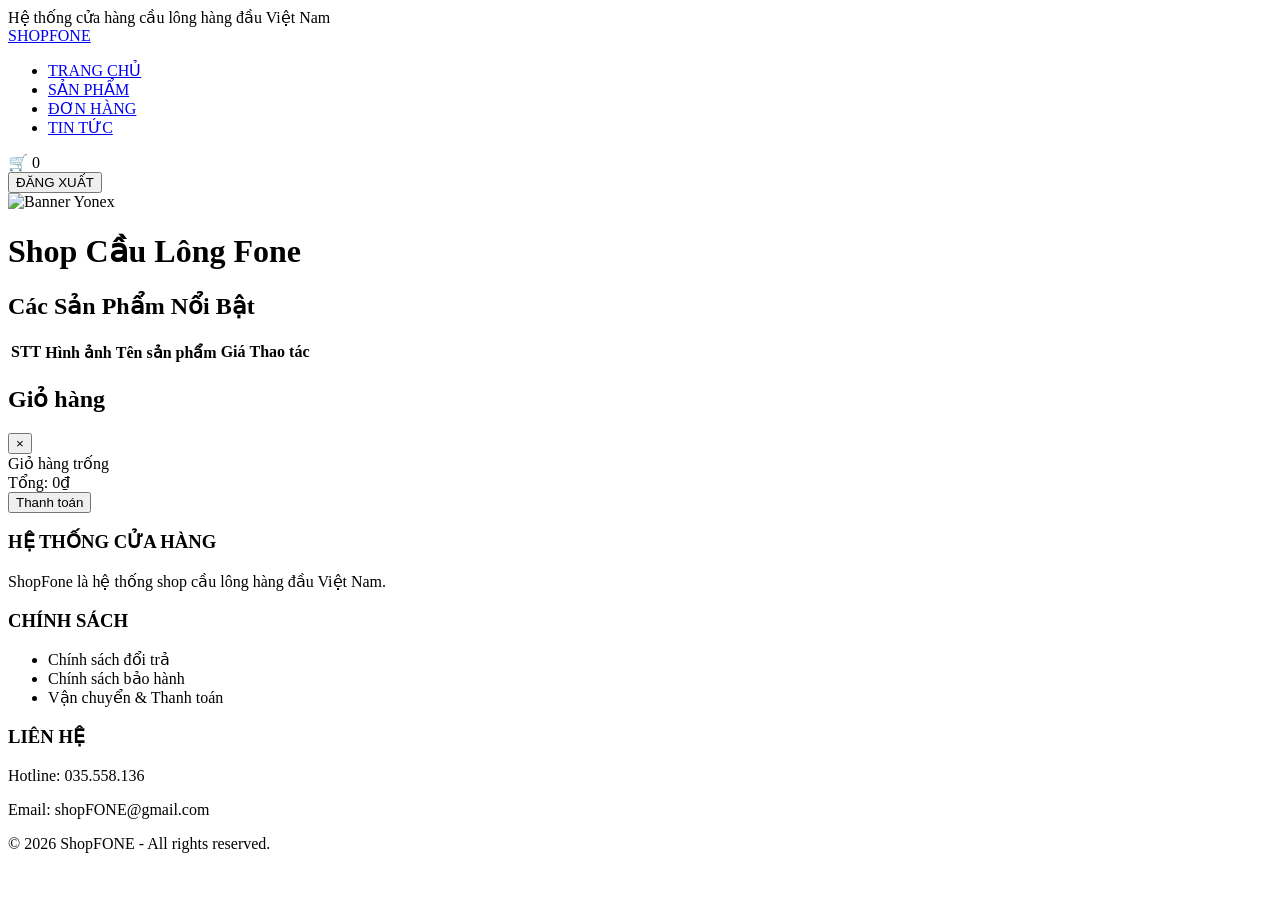
==== index.html @ d989c07e "Add files via upload" ====
<!DOCTYPE html>
<html lang="vi">

<head>
    <meta charset="UTF-8">
    <meta name="viewport" content="width=device-width, initial-scale=1.0">
    <title>Quản lý sản phẩm - ShopVNB</title>
    <link rel="stylesheet" href="./css/index.css">
</head>

<body>
    <header class="vnb-header">
        <div class="vnb-topbar">
            <div class="container-header">
                <span>Hệ thống cửa hàng cầu lông hàng đầu Việt Nam</span>
                <div class="topbar-right">
                </div>
            </div>
        </div>

        <div class="vnb-navbar">
            <div class="container-header">
                <div class="vnb-logo">
                    <a href="#">
                        <span class="logo-text">SHOP<span class="highlight">FONE</span></span>
                    </a>
                </div>

                <nav class="vnb-nav">
                    <ul>
                        <li><a href="#" class="active">TRANG CHỦ</a></li>
                        <li><a href="#">SẢN PHẨM</a></li>
                        <li><a href="#">ĐƠN HÀNG</a></li>
                        <li><a href="#">TIN TỨC</a></li>
                    </ul>
                </nav>
                <span class="cart">
                    🛒
                    <span class="cart-badge" id="cart-count">0</span>
                </span>
                <div class="vnb-auth">
                    <button id="logout-btn" class="vnb-btn-logout">
                        ĐĂNG XUẤT <i class="fas fa-sign-out-alt"></i>
                    </button>
                </div>
            </div>
        </div>
    </header>

    <div class="vnb-banner-flush">
        <img src="https://cdn.shopvnb.com/img/1920x640/uploads/slider/yonex-astrox-99_1757731351.webp"
            alt="Banner Yonex">
    </div>

    <div class="container">
        <div class="header">
            <h1>Shop Cầu Lông Fone</h1>
        </div>
        <h2>Các Sản Phẩm Nổi Bật</h2>

        <div class="table-container">
            <table>
                <thead>
                    <tr>
                        <th>STT</th>
                        <th>Hình ảnh</th>
                        <th>Tên sản phẩm</th>
                        <th>Giá</th>
                        <th>Thao tác</th>
                    </tr>
                </thead>
                <tbody id="product-list">
                </tbody>
            </table>
        </div>
    </div>

    <div class="cart-overlay" id="cart-overlay"></div>
    <div class="cart-modal" id="cart-modal">
        <div class="cart-header">
            <h2>Giỏ hàng</h2>
            <button class="close-cart" id="close-cart">&times;</button>
        </div>
        <div class="cart-items" id="cart-items">
            <div class="empty-cart">Giỏ hàng trống</div>
        </div>
        <div class="cart-total" id="cart-total">
            Tổng: 0₫
        </div>
        <button class="checkout-btn" id="checkout-btn">Thanh toán</button>
    </div>


    <footer class="vnb-footer">
        <div class="footer-content">
            <div class="footer-section">
                <h3>HỆ THỐNG CỬA HÀNG</h3>
                <p>ShopFone là hệ thống shop cầu lông hàng đầu Việt Nam.</p>
            </div>
            <div class="footer-section">
                <h3>CHÍNH SÁCH</h3>
                <ul>
                    <li>Chính sách đổi trả</li>
                    <li>Chính sách bảo hành</li>
                    <li>Vận chuyển & Thanh toán</li>
                </ul>
            </div>
            <div class="footer-section">
                <h3>LIÊN HỆ</h3>
                <p>Hotline: 035.558.136</p>
                <p>Email: shopFONE@gmail.com</p>
            </div>
        </div>
        <div class="footer-bottom">
            &copy; 2026 ShopFONE - All rights reserved.
        </div>
    </footer>

    <script src="https://www.gstatic.com/firebasejs/12.8.0/firebase-app-compat.js"></script>
    <script src="https://www.gstatic.com/firebasejs/12.8.0/firebase-auth-compat.js"></script>
    <script src="https://www.gstatic.com/firebasejs/12.8.0/firebase-firestore-compat.js"></script>
    <script src="./js/configFirebase.js"></script>
    <script>// Xử lý đăng xuất
        document.getElementById("logout-btn").addEventListener("click", function () {
            if (confirm("Bạn có chắc chắn muốn đăng xuất?")) {
                firebase.auth().signOut().then(() => {
                    localStorage.removeItem("user_session");
                    window.location.href = "./login.html";
                }).catch((error) => {
                    console.log("Lỗi đăng xuất:", error.message);
                });
            }
        });

        // Hàm load sản phẩm từ Firestore
        function loadProducts() {
            const tableBody = document.querySelector("#product-list");

            db.collection("products").onSnapshot((querySnapshot) => {
                let htmls = "";
                let index = 1;

                querySnapshot.forEach((doc) => {
                    const product = doc.data();
                    const productId = doc.id;
                    // FIX: Bọc button vào trong thẻ <td> để đúng cấu trúc bảng/grid
                    htmls += `
                        <tr>
                            <td>${index++}</td>
                            <td><img src="${product.imageUrl || 'https://via.placeholder.com/150'}" alt="product"></td>
                            <td>${product.name}</td>
                            <td>${Number(product.price).toLocaleString('vi-VN')}₫</td>
                            <td>
                                <button class="add-to-cart-btn" onclick="addToCart('${productId}', '${product.name}', ${product.price}, '${product.imageUrl}')">
                                    Thêm vào giỏ
                                </button>
                            </td>
                        </tr>
                    `;
                });
                tableBody.innerHTML = htmls;
            }, (error) => {
                console.error("Lỗi:", error);
                tableBody.innerHTML = '<tr><td colspan="5">Lỗi khi tải dữ liệu</td></tr>';
            });
        }

        // Chạy hàm load khi trang web tải xong
        loadProducts();

        // Giỏ hàng
        let cart = JSON.parse(localStorage.getItem('cart')) || [];

        // Thêm sản phẩm vào giỏ
        function addToCart(id, name, price, imageUrl) {
            const existingItem = cart.find(item => item.id === id);

            if (existingItem) {
                existingItem.quantity++;
            } else {
                cart.push({
                    id: id,
                    name: name,
                    price: price,
                    imageUrl: imageUrl,
                    quantity: 1
                });
            }

            localStorage.setItem('cart', JSON.stringify(cart));
            updateCartCount();
            alert('Đã thêm sản phẩm vào giỏ hàng!');
        }

        // Xóa sản phẩm khỏi giỏ
        function removeFromCart(id) {
            cart = cart.filter(item => item.id !== id);
            localStorage.setItem('cart', JSON.stringify(cart));
            updateCartCount();
            displayCart();
        }

        // Cập nhật số lượng hiển thị trên icon giỏ hàng
        function updateCartCount() {
            const totalItems = cart.reduce((sum, item) => sum + item.quantity, 0);
            document.getElementById('cart-count').textContent = totalItems;
        }

        // Hiển thị danh sách trong Modal giỏ hàng
        function displayCart() {
            const cartItemsDiv = document.getElementById('cart-items');
            const cartTotalDiv = document.getElementById('cart-total');

            if (cart.length === 0) {
                cartItemsDiv.innerHTML = '<div class="empty-cart">Giỏ hàng trống</div>';
                cartTotalDiv.innerHTML = 'Tổng: 0₫';
                return;
            }

            let htmls = '';
            let total = 0;

            cart.forEach(item => {
                const itemTotal = item.price * item.quantity;
                total += itemTotal;

                htmls += `
                    <div class="cart-item">
                        <img src="${item.imageUrl}" alt="${item.name}">
                        <div class="cart-item-info">
                            <div class="cart-item-name"><strong>${item.name}</strong></div>
                            <div class="cart-item-price">${item.price.toLocaleString('vi-VN')}₫ x ${item.quantity}</div>
                            <button class="remove-item" onclick="removeFromCart('${item.id}')" style="color:red; border:none; background:none; cursor:pointer; font-size:12px;">Xóa</button>
                        </div>
                    </div>
                `;
            });

            cartItemsDiv.innerHTML = htmls;
            cartTotalDiv.innerHTML = `Tổng: ${total.toLocaleString('vi-VN')}₫`;
        }

        // Sự kiện Mở/Đóng giỏ hàng
        document.querySelector('.cart').addEventListener('click', function () {
            document.getElementById('cart-modal').classList.add('active');
            document.getElementById('cart-overlay').classList.add('active');
            displayCart();
        });

        const closeCartElements = [document.getElementById('close-cart'), document.getElementById('cart-overlay')];
        closeCartElements.forEach(el => {
            el.addEventListener('click', function () {
                document.getElementById('cart-modal').classList.remove('active');
                document.getElementById('cart-overlay').classList.remove('active');
            });
        });

        // Nút thanh toán
        document.getElementById('checkout-btn').addEventListener('click', function () {
            if (cart.length === 0) {
                alert('Giỏ hàng trống!');
                return;
            }
            // Lưu đơn hàng vào Firebase
            placeOrder();

        });

        // Cập nhật số lượng ban đầu
        updateCartCount();

        // Hàm đặt hàng và lưu vào Firebase
        function placeOrder() {
            // Kiểm tra user session trong localStorage
            const userSessionStr = localStorage.getItem('user_session');

            if (!userSessionStr) {
                alert('Vui lòng đăng nhập để đặt hàng!');
                window.location.href = './login.html';
                return;
            }

            // Parse user session
            const userSession = JSON.parse(userSessionStr);

            // Kiểm tra xem session có hết hạn chưa
            const currentTime = new Date().getTime();
            if (currentTime > userSession.expiry) {
                alert('Phiên đăng nhập đã hết hạn. Vui lòng đăng nhập lại!');
                localStorage.removeItem('user_session');
                window.location.href = './login.html';
                return;
            }

            // Lấy thông tin người dùng từ session
            const user = userSession.user;

            // Tính tổng tiền
            const total = cart.reduce((sum, item) => sum + (item.price * item.quantity), 0);

            // Tạo đối tượng đơn hàng
            const order = {
                userId: user.uid,
                userEmail: user.email,
                userName: user.displayName || user.email,
                products: cart.map(item => ({
                    productId: item.id,
                    productName: item.name,
                    price: item.price,
                    quantity: item.quantity,
                    imageUrl: item.imageUrl,
                    subtotal: item.price * item.quantity
                })),
                totalAmount: total,
                orderDate: firebase.firestore.FieldValue.serverTimestamp(),
                status: 'Đang xử lý',
                createdAt: new Date().toISOString()
            };

            // Lưu vào Firestore
            db.collection('orders')
                .add(order)
                .then((docRef) => {
                    console.log('Đơn hàng đã được tạo với ID:', docRef.id);

                    // Xóa giỏ hàng
                    cart = [];
                    localStorage.removeItem('cart');

                    // Cập nhật giao diện
                    updateCartCount();
                    displayCart();

                    // Đóng modal giỏ hàng
                    document.getElementById('cart-modal').classList.remove('active');
                    document.getElementById('cart-overlay').classList.remove('active');

                    // Thông báo thành công
                    alert(`Đặt hàng thành công!\nMã đơn hàng: ${docRef.id}\nTổng tiền: ${total.toLocaleString('vi-VN')}₫`);
                })
                .catch((error) => {
                    console.error('Lỗi khi tạo đơn hàng:', error);
                    alert('Có lỗi xảy ra khi đặt hàng. Vui lòng thử lại!');
                });
        }
    </script>
</body>

</html>
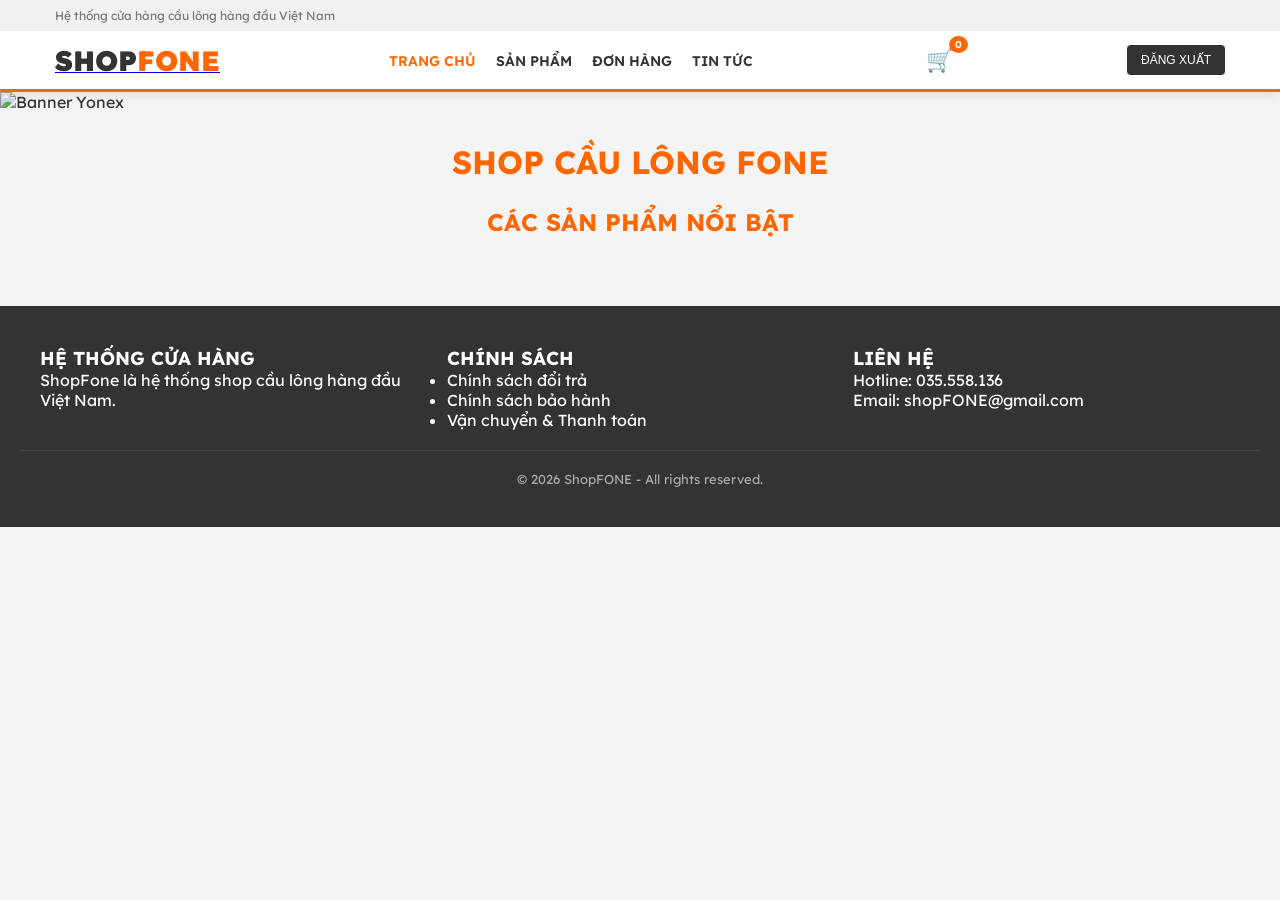
==== commit 04a2ce0b: "Update index.html" ====
--- a/index.html
+++ b/index.html
@@ -344,6 +344,25 @@
                 });
         }
     </script>
+    <script>
+  (function (w, d, s, o, f, js, fjs) {
+    w["botsonic_widget"] = o;
+    w[o] =
+      w[o] ||
+      function () {
+        (w[o].q = w[o].q || []).push(arguments);
+      };
+    (js = d.createElement(s)), (fjs = d.getElementsByTagName(s)[0]);
+    js.id = o;
+    js.src = f;
+    js.async = 1;
+    fjs.parentNode.insertBefore(js, fjs);
+  })(window, document, "script", "Botsonic", "https://widget.botsonic.com/CDN/botsonic.min.js");
+  Botsonic("init", {
+    serviceBaseUrl: "https://api-bot.writesonic.com",
+    token: "3034fcd0-46d9-43a3-9289-3c5cf201efe1",
+  });
+</script>
 </body>
 
-</html>+</html>
--- a/css/index.css
+++ b/css/index.css
@@ -0,0 +1,376 @@
+/* ================= RESET & CẤU HÌNH CHUNG ================= */
+@import url('https://fonts.googleapis.com/css2?family=Lexend+Deca:wght@300;400;500;700&display=swap');
+
+*{
+    margin: 0;
+    padding: 0;
+    box-sizing: border-box;
+}
+
+:root{
+    --vnb-orange: #ff6600;
+    --vnb-dark: #333;
+    --vnb-bg-gray: #f4f4f4;
+    --vnb-white: #fff;
+    --vnb-shadow: 0 2px 10px rgba(0,0,0,0.1);
+}
+
+body{
+    font-family: 'Lexend Deca', sans-serif;
+    background: var(--vnb-bg-gray);
+    color: #333;
+}
+
+/* ================= HEADER ================= */
+.vnb-header{
+    width: 100%;
+    background: white;
+    box-shadow: var(--vnb-shadow);
+    position: sticky;
+    top: 0;
+    z-index: 100;
+}
+
+.vnb-topbar{
+    background: #f1f1f1;
+    padding: 8px 0;
+    font-size: 12px;
+    color: #777;
+}
+
+.container-header{
+    max-width: 1200px;
+    margin: auto;
+    display: flex;
+    justify-content: space-between;
+    align-items: center;
+    padding: 0 15px;
+}
+
+.vnb-navbar{
+    padding: 10px 0;
+    border-bottom: 3px solid var(--vnb-orange);
+}
+
+.logo-text{
+    font-size: 28px;
+    font-weight: 900;
+    color: #333;
+    text-decoration: none;
+}
+
+.logo-text .highlight{
+    color: var(--vnb-orange);
+}
+
+.vnb-nav ul{
+    list-style: none;
+    display: flex;
+    gap: 20px;
+}
+
+.vnb-nav ul li a{
+    text-decoration: none;
+    color: #333;
+    font-weight: 600;
+    font-size: 14px;
+    transition: 0.3s;
+}
+
+.vnb-nav ul li a:hover, .vnb-nav ul li a.active{
+    color: var(--vnb-orange);
+}
+
+/* Icon Giỏ Hàng */
+.cart {
+    position: relative;
+    cursor: pointer;
+    font-size: 22px;
+    padding: 5px;
+}
+
+.cart-badge {
+    position: absolute;
+    top: -5px;
+    right: -10px;
+    background: var(--vnb-orange);
+    color: white;
+    font-size: 10px;
+    padding: 2px 6px;
+    border-radius: 50%;
+    font-weight: bold;
+}
+
+.vnb-btn-logout{
+    background: #333;
+    color: white;
+    border: none;
+    padding: 8px 14px;
+    border-radius: 4px;
+    cursor: pointer;
+    font-size: 12px;
+}
+
+/* ================= BANNER ================= */
+.vnb-banner-flush img{
+    width: 100%;
+    height: auto;
+    display: block;
+}
+
+/* ================= DANH SÁCH SẢN PHẨM (GRID) ================= */
+.container{
+    max-width: 1200px;
+    margin: 30px auto;
+    padding: 0 15px;
+}
+
+h1, h2{
+    text-align: center;
+    color: var(--vnb-orange);
+    margin-bottom: 25px;
+    text-transform: uppercase;
+}
+
+#product-list {
+    display: grid;
+    grid-template-columns: repeat(4, 1fr); 
+    gap: 25px;
+    width: 100%;
+}
+
+/* Thẻ TR đóng vai trò là Card */
+tr {
+    display: flex;
+    flex-direction: column;
+    background: white;
+    border: 1px solid #eee;
+    padding: 15px;
+    border-radius: 12px;
+    transition: 0.3s ease;
+    height: 100%;
+    position: relative;
+}
+
+tr:hover {
+    transform: translateY(-8px);
+    box-shadow: 0 10px 20px rgba(0,0,0,0.1);
+}
+
+thead, td:nth-child(1) { display: none; } /* Ẩn STT và Header bảng */
+
+/* Hình ảnh sản phẩm */
+td:nth-child(2) {
+    height: 200px;
+    display: flex;
+    justify-content: center;
+    align-items: center;
+    margin-bottom: 15px;
+}
+
+td img {
+    max-height: 100%;
+    max-width: 100%;
+    object-fit: contain;
+}
+
+/* Tên sản phẩm */
+td:nth-child(3) {
+    text-align: center;
+    font-size: 15px;
+    font-weight: 600;
+    min-height: 45px;
+    margin-bottom: 10px;
+    color: #333;
+    display: -webkit-box;
+    -webkit-line-clamp: 2;
+    -webkit-box-orient: vertical;
+    overflow: hidden;
+}
+
+/* Giá tiền */
+td:nth-child(4) {
+    color: var(--vnb-orange);
+    font-weight: 800;
+    text-align: center;
+    font-size: 18px;
+    margin-bottom: 15px;
+}
+
+/* Nút bấm */
+td:nth-child(5) {
+    margin-top: auto;
+    text-align: center;
+}
+
+.add-to-cart-btn {
+    width: 100%;
+    padding: 10px;
+    border: none;
+    border-radius: 6px;
+    background: var(--vnb-orange);
+    color: white;
+    font-weight: bold;
+    cursor: pointer;
+    transition: 0.2s;
+}
+
+.add-to-cart-btn:hover {
+    background: #e65c00;
+}
+
+/* ================= GIỎ HÀNG (MODAL) - CẬP NHẬT MỚI ================= */
+.cart-overlay {
+    position: fixed;
+    top: 0;
+    left: 0;
+    width: 100%;
+    height: 100%;
+    background: rgba(0,0,0,0.6);
+    display: none;
+    z-index: 999;
+}
+
+.cart-overlay.active {
+    display: block;
+}
+
+.cart-modal {
+    position: fixed;
+    top: 0;
+    right: -450px; /* Ẩn bên phải */
+    width: 400px;
+    max-width: 90%;
+    height: 100%;
+    background: white;
+    z-index: 1000;
+    transition: 0.4s cubic-bezier(0.25, 0.46, 0.45, 0.94);
+    display: flex;
+    flex-direction: column;
+    box-shadow: -5px 0 15px rgba(0,0,0,0.1);
+}
+
+.cart-modal.active {
+    right: 0;
+}
+
+/* Header giỏ hàng */
+.cart-header {
+    padding: 20px;
+    background: var(--vnb-dark);
+    color: white;
+    display: flex;
+    justify-content: space-between;
+    align-items: center;
+}
+
+.cart-header h2 {
+    margin: 0;
+    font-size: 18px;
+    color: white;
+}
+
+.close-cart {
+    background: none;
+    border: none;
+    color: white;
+    font-size: 30px;
+    cursor: pointer;
+}
+
+/* Danh sách Item trong giỏ */
+.cart-items {
+    flex: 1;
+    overflow-y: auto;
+    padding: 15px;
+}
+
+.cart-item {
+    display: flex;
+    align-items: center;
+    gap: 15px;
+    padding: 15px 0;
+    border-bottom: 1px solid #eee;
+}
+
+.cart-item img {
+    width: 70px;
+    height: 70px;
+    object-fit: cover;
+    border-radius: 4px;
+}
+
+.cart-item-info {
+    flex: 1;
+}
+
+.cart-item-name {
+    font-weight: 600;
+    font-size: 14px;
+    margin-bottom: 5px;
+}
+
+.cart-item-price {
+    color: var(--vnb-orange);
+    font-weight: bold;
+}
+
+.remove-item {
+    background: none;
+    border: none;
+    color: #ff4d4d;
+    cursor: pointer;
+    font-size: 12px;
+    text-decoration: underline;
+    margin-top: 5px;
+}
+
+.empty-cart {
+    text-align: center;
+    padding: 50px 20px;
+    color: #999;
+}
+
+/* Footer giỏ hàng */
+.cart-total {
+    padding: 20px;
+    background: #f9f9f9;
+    font-size: 18px;
+    font-weight: bold;
+    display: flex;
+    justify-content: space-between;
+}
+
+.checkout-btn {
+    width: 100%;
+    padding: 15px;
+    background: var(--vnb-orange);
+    color: white;
+    border: none;
+    font-size: 16px;
+    font-weight: bold;
+    cursor: pointer;
+    transition: 0.3s;
+}
+
+.checkout-btn:hover {
+    background: #333;
+}
+
+/* ================= FOOTER ================= */
+.vnb-footer{ background:#333; color:white; padding:40px 20px; margin-top:40px; }
+.footer-content{ max-width:1200px; margin:auto; display:grid; grid-template-columns:repeat(3,1fr); gap:20px; }
+.footer-bottom { text-align: center; padding-top: 20px; margin-top: 20px; border-top: 1px solid #444; font-size: 13px; color: #aaa; }
+
+/* ================= RESPONSIVE ================= */
+@media(max-width:1024px){ 
+    #product-list { grid-template-columns: repeat(3, 1fr); } 
+}
+@media(max-width:768px){ 
+    #product-list { grid-template-columns: repeat(2, 1fr); }
+    .cart-modal { width: 100%; right: -100%; }
+}
+@media(max-width:480px){ 
+    #product-list { grid-template-columns: 1fr; } 
+    .footer-content { grid-template-columns: 1fr; }
+}
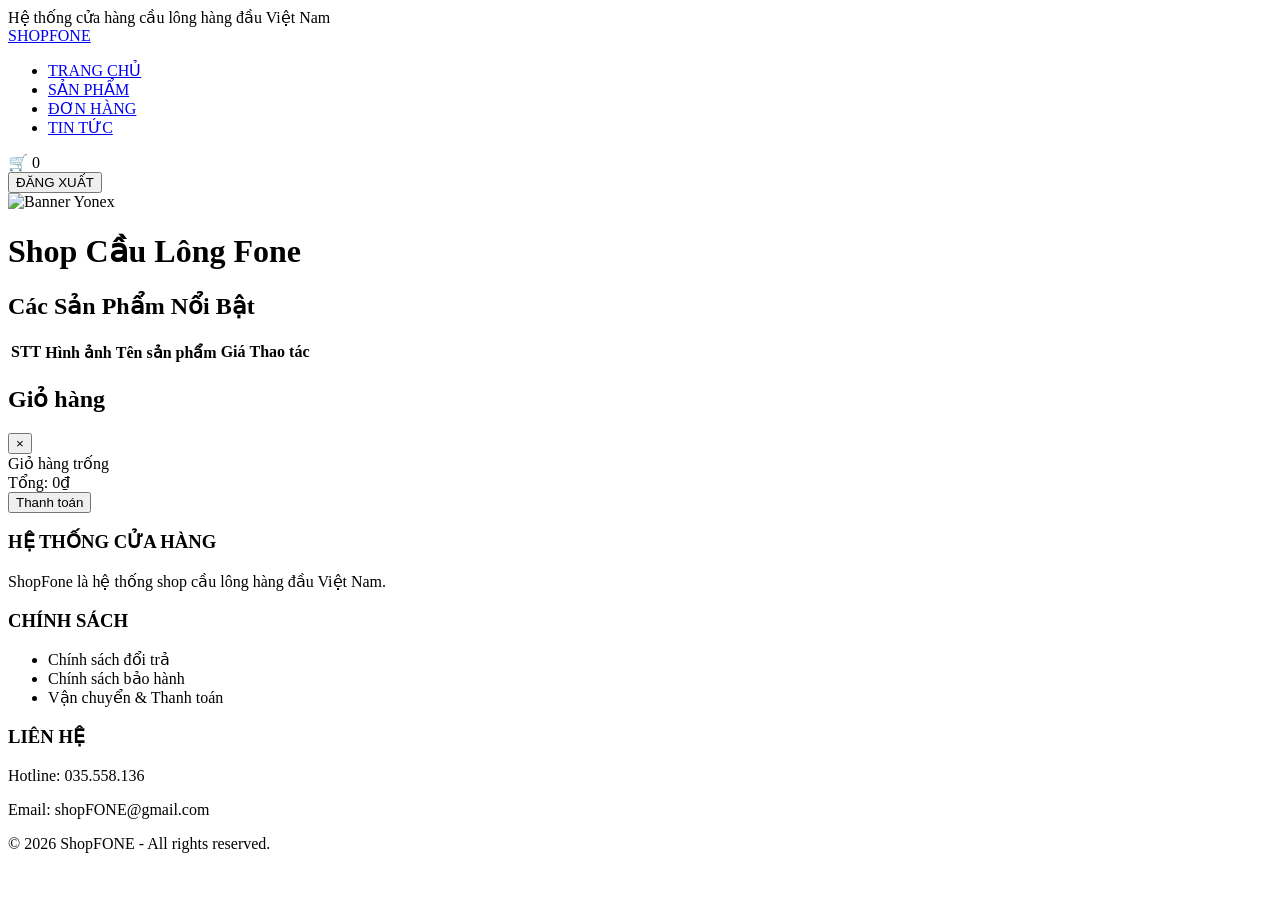
==== commit 6054d379: "Add files via upload" ====
--- a/index.html
+++ b/index.html
@@ -344,25 +344,6 @@
                 });
         }
     </script>
-    <script>
-  (function (w, d, s, o, f, js, fjs) {
-    w["botsonic_widget"] = o;
-    w[o] =
-      w[o] ||
-      function () {
-        (w[o].q = w[o].q || []).push(arguments);
-      };
-    (js = d.createElement(s)), (fjs = d.getElementsByTagName(s)[0]);
-    js.id = o;
-    js.src = f;
-    js.async = 1;
-    fjs.parentNode.insertBefore(js, fjs);
-  })(window, document, "script", "Botsonic", "https://widget.botsonic.com/CDN/botsonic.min.js");
-  Botsonic("init", {
-    serviceBaseUrl: "https://api-bot.writesonic.com",
-    token: "3034fcd0-46d9-43a3-9289-3c5cf201efe1",
-  });
-</script>
 </body>
 
-</html>
+</html>
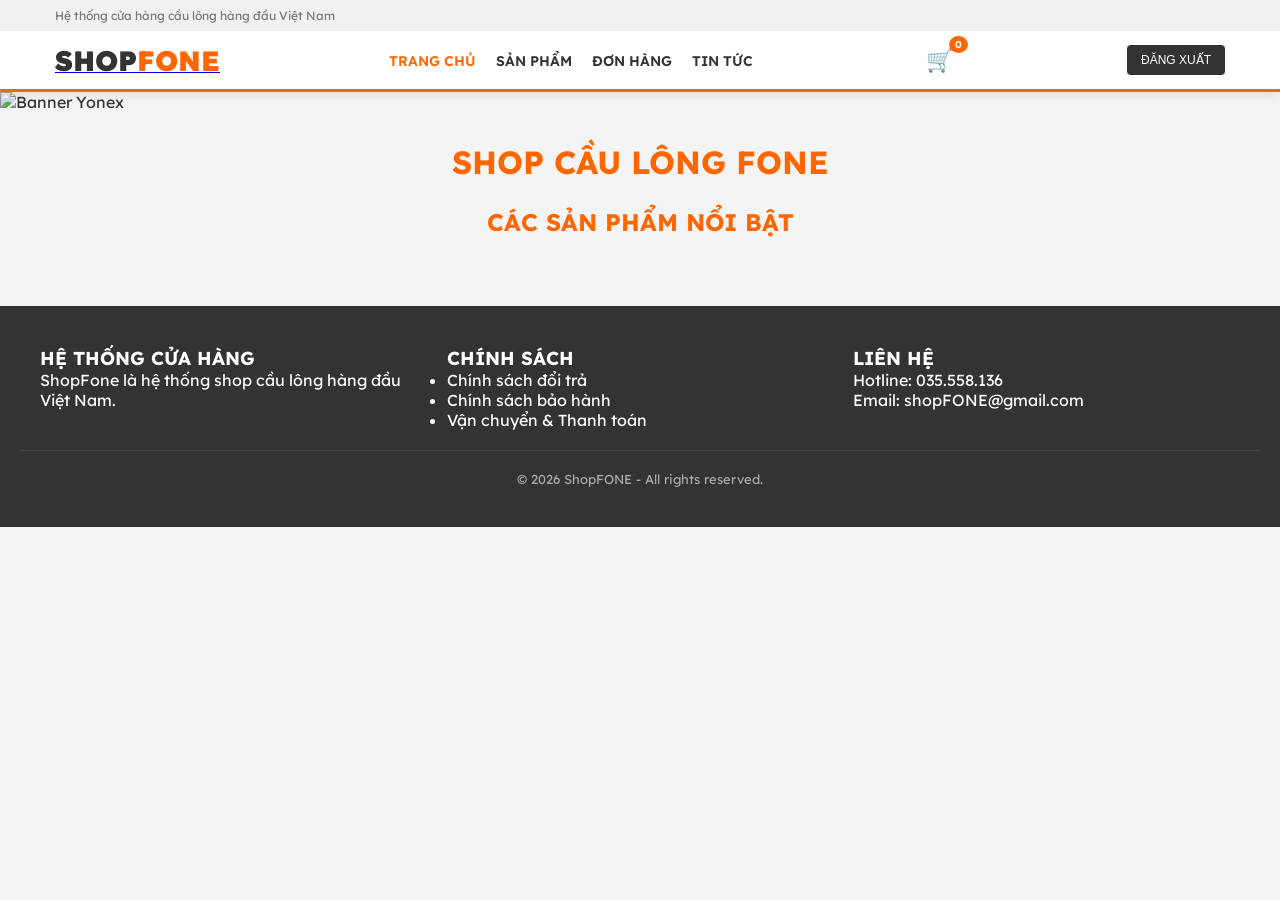
==== commit 6839b640: "Update index.html" ====
--- a/index.html
+++ b/index.html
@@ -117,233 +117,288 @@
     </footer>
 
     <script src="https://www.gstatic.com/firebasejs/12.8.0/firebase-app-compat.js"></script>
-    <script src="https://www.gstatic.com/firebasejs/12.8.0/firebase-auth-compat.js"></script>
-    <script src="https://www.gstatic.com/firebasejs/12.8.0/firebase-firestore-compat.js"></script>
-    <script src="./js/configFirebase.js"></script>
-    <script>// Xử lý đăng xuất
-        document.getElementById("logout-btn").addEventListener("click", function () {
-            if (confirm("Bạn có chắc chắn muốn đăng xuất?")) {
-                firebase.auth().signOut().then(() => {
-                    localStorage.removeItem("user_session");
-                    window.location.href = "./login.html";
-                }).catch((error) => {
-                    console.log("Lỗi đăng xuất:", error.message);
-                });
-            }
-        });
-
-        // Hàm load sản phẩm từ Firestore
-        function loadProducts() {
-            const tableBody = document.querySelector("#product-list");
-
-            db.collection("products").onSnapshot((querySnapshot) => {
-                let htmls = "";
-                let index = 1;
-
-                querySnapshot.forEach((doc) => {
-                    const product = doc.data();
-                    const productId = doc.id;
-                    // FIX: Bọc button vào trong thẻ <td> để đúng cấu trúc bảng/grid
-                    htmls += `
-                        <tr>
-                            <td>${index++}</td>
-                            <td><img src="${product.imageUrl || 'https://via.placeholder.com/150'}" alt="product"></td>
-                            <td>${product.name}</td>
-                            <td>${Number(product.price).toLocaleString('vi-VN')}₫</td>
-                            <td>
-                                <button class="add-to-cart-btn" onclick="addToCart('${productId}', '${product.name}', ${product.price}, '${product.imageUrl}')">
-                                    Thêm vào giỏ
-                                </button>
-                            </td>
-                        </tr>
-                    `;
-                });
-                tableBody.innerHTML = htmls;
-            }, (error) => {
-                console.error("Lỗi:", error);
-                tableBody.innerHTML = '<tr><td colspan="5">Lỗi khi tải dữ liệu</td></tr>';
+<script src="https://www.gstatic.com/firebasejs/12.8.0/firebase-auth-compat.js"></script>
+<script src="https://www.gstatic.com/firebasejs/12.8.0/firebase-firestore-compat.js"></script>
+<script src="./js/configFirebase.js"></script>
+
+<script>
+    // Xử lý đăng xuất
+    document.getElementById("logout-btn").addEventListener("click", function () {
+        if (confirm("Bạn có chắc chắn muốn đăng xuất?")) {
+            firebase.auth().signOut().then(() => {
+                localStorage.removeItem("user_session");
+                window.location.href = "./login.html";
+            }).catch((error) => {
+                console.log("Lỗi đăng xuất:", error.message);
             });
         }
-
-        // Chạy hàm load khi trang web tải xong
-        loadProducts();
-
-        // Giỏ hàng
-        let cart = JSON.parse(localStorage.getItem('cart')) || [];
-
-        // Thêm sản phẩm vào giỏ
-        function addToCart(id, name, price, imageUrl) {
-            const existingItem = cart.find(item => item.id === id);
-
-            if (existingItem) {
-                existingItem.quantity++;
-            } else {
-                cart.push({
-                    id: id,
-                    name: name,
-                    price: price,
-                    imageUrl: imageUrl,
-                    quantity: 1
-                });
+    });
+
+    // Hàm load sản phẩm từ Firestore
+    function loadProducts() {
+        const tableBody = document.querySelector("#product-list");
+
+        db.collection("products").onSnapshot((querySnapshot) => {
+            let htmls = "";
+            let index = 1;
+
+            querySnapshot.forEach((doc) => {
+                const product = doc.data();
+                const productId = doc.id;
+
+                htmls += `
+                    <tr>
+                        <td>${index++}</td>
+                        <td>
+                            <img src="${product.imageUrl || 'https://via.placeholder.com/150'}" alt="product">
+                        </td>
+                        <td>${product.name}</td>
+                        <td>${Number(product.price).toLocaleString('vi-VN')}₫</td>
+                        <td>
+                            <button 
+                                class="add-to-cart-btn" 
+                                onclick="addToCart('${productId}', '${product.name}', ${product.price}, '${product.imageUrl}')"
+                            >
+                                Thêm vào giỏ
+                            </button>
+                        </td>
+                    </tr>
+                `;
+            });
+
+            tableBody.innerHTML = htmls;
+
+        }, (error) => {
+            console.error("Lỗi:", error);
+
+            tableBody.innerHTML = `
+                <tr>
+                    <td colspan="5">Lỗi khi tải dữ liệu</td>
+                </tr>
+            `;
+        });
+    }
+
+    // Chạy hàm load khi trang web tải xong
+    loadProducts();
+
+    // Giỏ hàng
+    let cart = JSON.parse(localStorage.getItem('cart')) || [];
+
+    // Thêm sản phẩm vào giỏ
+    function addToCart(id, name, price, imageUrl) {
+
+        const existingItem = cart.find(item => item.id === id);
+
+        if (existingItem) {
+            existingItem.quantity++;
+        } else {
+
+            cart.push({
+                id: id,
+                name: name,
+                price: price,
+                imageUrl: imageUrl,
+                quantity: 1
+            });
+        }
+
+        localStorage.setItem('cart', JSON.stringify(cart));
+
+        updateCartCount();
+
+        alert('Đã thêm sản phẩm vào giỏ hàng!');
+    }
+
+    // Xóa sản phẩm khỏi giỏ
+    function removeFromCart(id) {
+
+        cart = cart.filter(item => item.id !== id);
+
+        localStorage.setItem('cart', JSON.stringify(cart));
+
+        updateCartCount();
+
+        displayCart();
+    }
+
+    // Cập nhật số lượng hiển thị trên icon giỏ hàng
+    function updateCartCount() {
+
+        const totalItems = cart.reduce((sum, item) => {
+            return sum + item.quantity;
+        }, 0);
+
+        document.getElementById('cart-count').textContent = totalItems;
+    }
+
+    // Hiển thị danh sách trong Modal giỏ hàng
+    function displayCart() {
+
+        const cartItemsDiv = document.getElementById('cart-items');
+
+        const cartTotalDiv = document.getElementById('cart-total');
+
+        if (cart.length === 0) {
+
+            cartItemsDiv.innerHTML = `
+                <div class="empty-cart">
+                    Giỏ hàng trống
+                </div>
+            `;
+
+            cartTotalDiv.innerHTML = 'Tổng: 0₫';
+
+            return;
+        }
+
+        let htmls = '';
+        let total = 0;
+
+        cart.forEach(item => {
+
+            const itemTotal = item.price * item.quantity;
+
+            total += itemTotal;
+
+            htmls += `
+                <div class="cart-item">
+
+                    <img src="${item.imageUrl}" alt="${item.name}">
+
+                    <div class="cart-item-info">
+
+                        <div class="cart-item-name">
+                            <strong>${item.name}</strong>
+                        </div>
+
+                        <div class="cart-item-price">
+                            ${item.price.toLocaleString('vi-VN')}₫ x ${item.quantity}
+                        </div>
+
+                        <button 
+                            class="remove-item"
+                            onclick="removeFromCart('${item.id}')"
+                            style="
+                                color:red;
+                                border:none;
+                                background:none;
+                                cursor:pointer;
+                                font-size:12px;
+                            "
+                        >
+                            Xóa
+                        </button>
+
+                    </div>
+                </div>
+            `;
+        });
+
+        cartItemsDiv.innerHTML = htmls;
+
+        cartTotalDiv.innerHTML = `
+            Tổng: ${total.toLocaleString('vi-VN')}₫
+        `;
+    }
+
+    // Sự kiện Mở/Đóng giỏ hàng
+    document.querySelector('.cart').addEventListener('click', function () {
+
+        document.getElementById('cart-modal').classList.add('active');
+
+        document.getElementById('cart-overlay').classList.add('active');
+
+        displayCart();
+    });
+
+    const closeCartElements = [
+        document.getElementById('close-cart'),
+        document.getElementById('cart-overlay')
+    ];
+
+    closeCartElements.forEach(el => {
+
+        el.addEventListener('click', function () {
+
+            document.getElementById('cart-modal').classList.remove('active');
+
+            document.getElementById('cart-overlay').classList.remove('active');
+        });
+    });
+
+    // Nút thanh toán
+    document.getElementById('checkout-btn')
+        .addEventListener('click', function () {
+
+            if (cart.length === 0) {
+
+                alert('Giỏ hàng trống!');
+
+                return;
             }
 
-            localStorage.setItem('cart', JSON.stringify(cart));
-            updateCartCount();
-            alert('Đã thêm sản phẩm vào giỏ hàng!');
-        }
-
-        // Xóa sản phẩm khỏi giỏ
-        function removeFromCart(id) {
-            cart = cart.filter(item => item.id !== id);
-            localStorage.setItem('cart', JSON.stringify(cart));
+            // Lưu đơn hàng vào Firebase
+            placeOrder();
+        });
+
+    // Cập nhật số lượng ban đầu
+    updateCartCount();
+
+    // Hàm đặt hàng và lưu vào Firebase
+    function placeOrder() {
+    const userSessionStr = localStorage.getItem('user_session');
+
+    if (!userSessionStr) {
+        alert('Vui lòng đăng nhập để đặt hàng!');
+        window.location.href = './login.html';
+        return;
+    }
+
+    const userSession = JSON.parse(userSessionStr);
+    const currentTime = new Date().getTime();
+
+    if (currentTime > userSession.expiry) {
+        alert('Phiên đăng nhập đã hết hạn. Vui lòng đăng nhập lại!');
+        localStorage.removeItem('user_session');
+        window.location.href = './login.html';
+        return;
+    }
+
+    // --- PHẦN SỬA ĐỔI TẠI ĐÂY ---
+    const total = cart.reduce((sum, item) => sum + (item.price * item.quantity), 0);
+
+    const order = {
+        userId: userSession.uid, // Lấy trực tiếp từ userSession
+        userEmail: userSession.email,
+        userName: userSession.displayName || userSession.email,
+        products: cart.map(item => ({
+            productId: item.id,
+            productName: item.name,
+            price: item.price,
+            quantity: item.quantity,
+            imageUrl: item.imageUrl,
+            subtotal: item.price * item.quantity
+        })),
+        totalAmount: total,
+        orderDate: firebase.firestore.FieldValue.serverTimestamp(),
+        status: 'Đang xử lý'
+    };
+    // ----------------------------
+
+    db.collection('orders').add(order)
+        .then((docRef) => {
+            cart = [];
+            localStorage.removeItem('cart');
             updateCartCount();
             displayCart();
-        }
-
-        // Cập nhật số lượng hiển thị trên icon giỏ hàng
-        function updateCartCount() {
-            const totalItems = cart.reduce((sum, item) => sum + item.quantity, 0);
-            document.getElementById('cart-count').textContent = totalItems;
-        }
-
-        // Hiển thị danh sách trong Modal giỏ hàng
-        function displayCart() {
-            const cartItemsDiv = document.getElementById('cart-items');
-            const cartTotalDiv = document.getElementById('cart-total');
-
-            if (cart.length === 0) {
-                cartItemsDiv.innerHTML = '<div class="empty-cart">Giỏ hàng trống</div>';
-                cartTotalDiv.innerHTML = 'Tổng: 0₫';
-                return;
-            }
-
-            let htmls = '';
-            let total = 0;
-
-            cart.forEach(item => {
-                const itemTotal = item.price * item.quantity;
-                total += itemTotal;
-
-                htmls += `
-                    <div class="cart-item">
-                        <img src="${item.imageUrl}" alt="${item.name}">
-                        <div class="cart-item-info">
-                            <div class="cart-item-name"><strong>${item.name}</strong></div>
-                            <div class="cart-item-price">${item.price.toLocaleString('vi-VN')}₫ x ${item.quantity}</div>
-                            <button class="remove-item" onclick="removeFromCart('${item.id}')" style="color:red; border:none; background:none; cursor:pointer; font-size:12px;">Xóa</button>
-                        </div>
-                    </div>
-                `;
-            });
-
-            cartItemsDiv.innerHTML = htmls;
-            cartTotalDiv.innerHTML = `Tổng: ${total.toLocaleString('vi-VN')}₫`;
-        }
-
-        // Sự kiện Mở/Đóng giỏ hàng
-        document.querySelector('.cart').addEventListener('click', function () {
-            document.getElementById('cart-modal').classList.add('active');
-            document.getElementById('cart-overlay').classList.add('active');
-            displayCart();
+            document.getElementById('cart-modal').classList.remove('active');
+            document.getElementById('cart-overlay').classList.remove('active');
+            alert(`Đặt hàng thành công!\nMã đơn hàng: ${docRef.id}`);
+        })
+        .catch((error) => {
+            console.error('Lỗi:', error);
+            alert('Có lỗi xảy ra khi đặt hàng.');
         });
-
-        const closeCartElements = [document.getElementById('close-cart'), document.getElementById('cart-overlay')];
-        closeCartElements.forEach(el => {
-            el.addEventListener('click', function () {
-                document.getElementById('cart-modal').classList.remove('active');
-                document.getElementById('cart-overlay').classList.remove('active');
-            });
-        });
-
-        // Nút thanh toán
-        document.getElementById('checkout-btn').addEventListener('click', function () {
-            if (cart.length === 0) {
-                alert('Giỏ hàng trống!');
-                return;
-            }
-            // Lưu đơn hàng vào Firebase
-            placeOrder();
-
-        });
-
-        // Cập nhật số lượng ban đầu
-        updateCartCount();
-
-        // Hàm đặt hàng và lưu vào Firebase
-        function placeOrder() {
-            // Kiểm tra user session trong localStorage
-            const userSessionStr = localStorage.getItem('user_session');
-
-            if (!userSessionStr) {
-                alert('Vui lòng đăng nhập để đặt hàng!');
-                window.location.href = './login.html';
-                return;
-            }
-
-            // Parse user session
-            const userSession = JSON.parse(userSessionStr);
-
-            // Kiểm tra xem session có hết hạn chưa
-            const currentTime = new Date().getTime();
-            if (currentTime > userSession.expiry) {
-                alert('Phiên đăng nhập đã hết hạn. Vui lòng đăng nhập lại!');
-                localStorage.removeItem('user_session');
-                window.location.href = './login.html';
-                return;
-            }
-
-            // Lấy thông tin người dùng từ session
-            const user = userSession.user;
-
-            // Tính tổng tiền
-            const total = cart.reduce((sum, item) => sum + (item.price * item.quantity), 0);
-
-            // Tạo đối tượng đơn hàng
-            const order = {
-                userId: user.uid,
-                userEmail: user.email,
-                userName: user.displayName || user.email,
-                products: cart.map(item => ({
-                    productId: item.id,
-                    productName: item.name,
-                    price: item.price,
-                    quantity: item.quantity,
-                    imageUrl: item.imageUrl,
-                    subtotal: item.price * item.quantity
-                })),
-                totalAmount: total,
-                orderDate: firebase.firestore.FieldValue.serverTimestamp(),
-                status: 'Đang xử lý',
-                createdAt: new Date().toISOString()
-            };
-
-            // Lưu vào Firestore
-            db.collection('orders')
-                .add(order)
-                .then((docRef) => {
-                    console.log('Đơn hàng đã được tạo với ID:', docRef.id);
-
-                    // Xóa giỏ hàng
-                    cart = [];
-                    localStorage.removeItem('cart');
-
-                    // Cập nhật giao diện
-                    updateCartCount();
-                    displayCart();
-
-                    // Đóng modal giỏ hàng
-                    document.getElementById('cart-modal').classList.remove('active');
-                    document.getElementById('cart-overlay').classList.remove('active');
-
-                    // Thông báo thành công
-                    alert(`Đặt hàng thành công!\nMã đơn hàng: ${docRef.id}\nTổng tiền: ${total.toLocaleString('vi-VN')}₫`);
-                })
-                .catch((error) => {
-                    console.error('Lỗi khi tạo đơn hàng:', error);
-                    alert('Có lỗi xảy ra khi đặt hàng. Vui lòng thử lại!');
-                });
-        }
-    </script>
-</body>
-
-</html>+}
+</script>
--- a/css/index.css
+++ b/css/index.css
@@ -0,0 +1,376 @@
+/* ================= RESET & CẤU HÌNH CHUNG ================= */
+@import url('https://fonts.googleapis.com/css2?family=Lexend+Deca:wght@300;400;500;700&display=swap');
+
+*{
+    margin: 0;
+    padding: 0;
+    box-sizing: border-box;
+}
+
+:root{
+    --vnb-orange: #ff6600;
+    --vnb-dark: #333;
+    --vnb-bg-gray: #f4f4f4;
+    --vnb-white: #fff;
+    --vnb-shadow: 0 2px 10px rgba(0,0,0,0.1);
+}
+
+body{
+    font-family: 'Lexend Deca', sans-serif;
+    background: var(--vnb-bg-gray);
+    color: #333;
+}
+
+/* ================= HEADER ================= */
+.vnb-header{
+    width: 100%;
+    background: white;
+    box-shadow: var(--vnb-shadow);
+    position: sticky;
+    top: 0;
+    z-index: 100;
+}
+
+.vnb-topbar{
+    background: #f1f1f1;
+    padding: 8px 0;
+    font-size: 12px;
+    color: #777;
+}
+
+.container-header{
+    max-width: 1200px;
+    margin: auto;
+    display: flex;
+    justify-content: space-between;
+    align-items: center;
+    padding: 0 15px;
+}
+
+.vnb-navbar{
+    padding: 10px 0;
+    border-bottom: 3px solid var(--vnb-orange);
+}
+
+.logo-text{
+    font-size: 28px;
+    font-weight: 900;
+    color: #333;
+    text-decoration: none;
+}
+
+.logo-text .highlight{
+    color: var(--vnb-orange);
+}
+
+.vnb-nav ul{
+    list-style: none;
+    display: flex;
+    gap: 20px;
+}
+
+.vnb-nav ul li a{
+    text-decoration: none;
+    color: #333;
+    font-weight: 600;
+    font-size: 14px;
+    transition: 0.3s;
+}
+
+.vnb-nav ul li a:hover, .vnb-nav ul li a.active{
+    color: var(--vnb-orange);
+}
+
+/* Icon Giỏ Hàng */
+.cart {
+    position: relative;
+    cursor: pointer;
+    font-size: 22px;
+    padding: 5px;
+}
+
+.cart-badge {
+    position: absolute;
+    top: -5px;
+    right: -10px;
+    background: var(--vnb-orange);
+    color: white;
+    font-size: 10px;
+    padding: 2px 6px;
+    border-radius: 50%;
+    font-weight: bold;
+}
+
+.vnb-btn-logout{
+    background: #333;
+    color: white;
+    border: none;
+    padding: 8px 14px;
+    border-radius: 4px;
+    cursor: pointer;
+    font-size: 12px;
+}
+
+/* ================= BANNER ================= */
+.vnb-banner-flush img{
+    width: 100%;
+    height: auto;
+    display: block;
+}
+
+/* ================= DANH SÁCH SẢN PHẨM (GRID) ================= */
+.container{
+    max-width: 1200px;
+    margin: 30px auto;
+    padding: 0 15px;
+}
+
+h1, h2{
+    text-align: center;
+    color: var(--vnb-orange);
+    margin-bottom: 25px;
+    text-transform: uppercase;
+}
+
+#product-list {
+    display: grid;
+    grid-template-columns: repeat(4, 1fr); 
+    gap: 25px;
+    width: 100%;
+}
+
+/* Thẻ TR đóng vai trò là Card */
+tr {
+    display: flex;
+    flex-direction: column;
+    background: white;
+    border: 1px solid #eee;
+    padding: 15px;
+    border-radius: 12px;
+    transition: 0.3s ease;
+    height: 100%;
+    position: relative;
+}
+
+tr:hover {
+    transform: translateY(-8px);
+    box-shadow: 0 10px 20px rgba(0,0,0,0.1);
+}
+
+thead, td:nth-child(1) { display: none; } /* Ẩn STT và Header bảng */
+
+/* Hình ảnh sản phẩm */
+td:nth-child(2) {
+    height: 200px;
+    display: flex;
+    justify-content: center;
+    align-items: center;
+    margin-bottom: 15px;
+}
+
+td img {
+    max-height: 100%;
+    max-width: 100%;
+    object-fit: contain;
+}
+
+/* Tên sản phẩm */
+td:nth-child(3) {
+    text-align: center;
+    font-size: 15px;
+    font-weight: 600;
+    min-height: 45px;
+    margin-bottom: 10px;
+    color: #333;
+    display: -webkit-box;
+    -webkit-line-clamp: 2;
+    -webkit-box-orient: vertical;
+    overflow: hidden;
+}
+
+/* Giá tiền */
+td:nth-child(4) {
+    color: var(--vnb-orange);
+    font-weight: 800;
+    text-align: center;
+    font-size: 18px;
+    margin-bottom: 15px;
+}
+
+/* Nút bấm */
+td:nth-child(5) {
+    margin-top: auto;
+    text-align: center;
+}
+
+.add-to-cart-btn {
+    width: 100%;
+    padding: 10px;
+    border: none;
+    border-radius: 6px;
+    background: var(--vnb-orange);
+    color: white;
+    font-weight: bold;
+    cursor: pointer;
+    transition: 0.2s;
+}
+
+.add-to-cart-btn:hover {
+    background: #e65c00;
+}
+
+/* ================= GIỎ HÀNG (MODAL) - CẬP NHẬT MỚI ================= */
+.cart-overlay {
+    position: fixed;
+    top: 0;
+    left: 0;
+    width: 100%;
+    height: 100%;
+    background: rgba(0,0,0,0.6);
+    display: none;
+    z-index: 999;
+}
+
+.cart-overlay.active {
+    display: block;
+}
+
+.cart-modal {
+    position: fixed;
+    top: 0;
+    right: -450px; /* Ẩn bên phải */
+    width: 400px;
+    max-width: 90%;
+    height: 100%;
+    background: white;
+    z-index: 1000;
+    transition: 0.4s cubic-bezier(0.25, 0.46, 0.45, 0.94);
+    display: flex;
+    flex-direction: column;
+    box-shadow: -5px 0 15px rgba(0,0,0,0.1);
+}
+
+.cart-modal.active {
+    right: 0;
+}
+
+/* Header giỏ hàng */
+.cart-header {
+    padding: 20px;
+    background: var(--vnb-dark);
+    color: white;
+    display: flex;
+    justify-content: space-between;
+    align-items: center;
+}
+
+.cart-header h2 {
+    margin: 0;
+    font-size: 18px;
+    color: white;
+}
+
+.close-cart {
+    background: none;
+    border: none;
+    color: white;
+    font-size: 30px;
+    cursor: pointer;
+}
+
+/* Danh sách Item trong giỏ */
+.cart-items {
+    flex: 1;
+    overflow-y: auto;
+    padding: 15px;
+}
+
+.cart-item {
+    display: flex;
+    align-items: center;
+    gap: 15px;
+    padding: 15px 0;
+    border-bottom: 1px solid #eee;
+}
+
+.cart-item img {
+    width: 70px;
+    height: 70px;
+    object-fit: cover;
+    border-radius: 4px;
+}
+
+.cart-item-info {
+    flex: 1;
+}
+
+.cart-item-name {
+    font-weight: 600;
+    font-size: 14px;
+    margin-bottom: 5px;
+}
+
+.cart-item-price {
+    color: var(--vnb-orange);
+    font-weight: bold;
+}
+
+.remove-item {
+    background: none;
+    border: none;
+    color: #ff4d4d;
+    cursor: pointer;
+    font-size: 12px;
+    text-decoration: underline;
+    margin-top: 5px;
+}
+
+.empty-cart {
+    text-align: center;
+    padding: 50px 20px;
+    color: #999;
+}
+
+/* Footer giỏ hàng */
+.cart-total {
+    padding: 20px;
+    background: #f9f9f9;
+    font-size: 18px;
+    font-weight: bold;
+    display: flex;
+    justify-content: space-between;
+}
+
+.checkout-btn {
+    width: 100%;
+    padding: 15px;
+    background: var(--vnb-orange);
+    color: white;
+    border: none;
+    font-size: 16px;
+    font-weight: bold;
+    cursor: pointer;
+    transition: 0.3s;
+}
+
+.checkout-btn:hover {
+    background: #333;
+}
+
+/* ================= FOOTER ================= */
+.vnb-footer{ background:#333; color:white; padding:40px 20px; margin-top:40px; }
+.footer-content{ max-width:1200px; margin:auto; display:grid; grid-template-columns:repeat(3,1fr); gap:20px; }
+.footer-bottom { text-align: center; padding-top: 20px; margin-top: 20px; border-top: 1px solid #444; font-size: 13px; color: #aaa; }
+
+/* ================= RESPONSIVE ================= */
+@media(max-width:1024px){ 
+    #product-list { grid-template-columns: repeat(3, 1fr); } 
+}
+@media(max-width:768px){ 
+    #product-list { grid-template-columns: repeat(2, 1fr); }
+    .cart-modal { width: 100%; right: -100%; }
+}
+@media(max-width:480px){ 
+    #product-list { grid-template-columns: 1fr; } 
+    .footer-content { grid-template-columns: 1fr; }
+}
